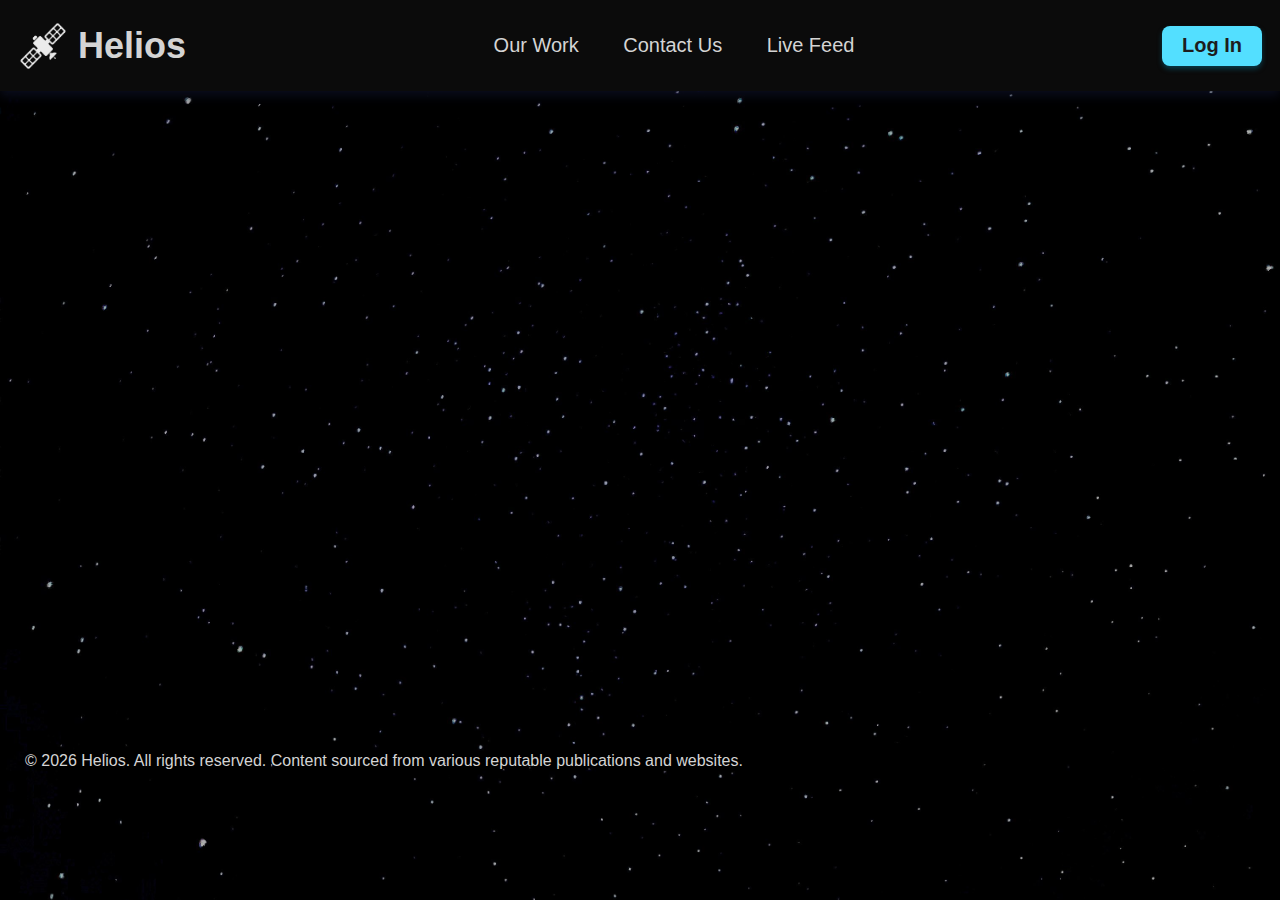
==== livefeed.html @ 9cd160fb "2024-07-28 Helios webpage v1.0" ====
<!DOCTYPE html>
  <html lang="en">
    <head>
      <title>Helios: Live Feed</title>
      <meta name="author" content="Helios">
      <meta name="description" content="Helios, providing solutions for orbital cleanup since 2024.">
      <meta name="keywords" content="Helio, Astraea, space debris cleanup, space junk cleanup, cleanup satellite">
      <meta name="viewport" content="width=device-width, initial-scale=1.0">
      <meta charset="UTF-8">
      <link href="styles.css" rel="stylesheet">
    </head>

    <body>
      <header id="navheader">
        <nav id="navbar">
          <div id="navhomecontainer">
            <a href="index.html" id="homehref">
                <img src="\media\satellite_logo.png" width="50" alt>
                <h1>Helios</h1>
            </a>
          </div>
          <div id="navlistcontainer">
            <ul id="navlist">
              <li><a href="index.html#problemsolution">Our Work</a></li>
              <li><a href="index.html#contactus">Contact Us</a></li>
              <li><a href="livefeed.html">Live Feed</a></li>
            </ul>
          </div>
          <div id="navlogincontainer">
            <button id="loginbutton">Log In</button>
          </div>
        </nav>
      </header>
      
      <main>
        <div id="livefeedcontainer">
          <section id="livefeedcontainer">
            <br>
            <video autoplay muted loop src="/media/sample_satellite_video.mp4" width="400"></video>
            <video autoplay muted loop src="/media/sample_satellite_video.mp4" width="400"></video>
            <video autoplay muted loop src="/media/sample_satellite_video.mp4" width="400"></video>
            <video autoplay muted loop src="/media/sample_satellite_video.mp4" width="400"></video>
            <br>
          </section>
        </div>
      </main>
  
      <footer> <!-- The footer  -->
        <p>
          © <span id="currentYear"></span> Helios. All rights reserved. Content sourced from various reputable publications and websites.
        </p>
      </footer>

      <script src="script.js"></script>
    </body>
  </html>
---- styles.css ----
/*
Background Grey: #1d1d1d
Navy Blue Back.: #151426
Dark Blue Back.: #141939
Soft Blue Back.: #1d2c53
Cyan Text: #53dfff
Dark Cyan Text: #098eb4
Grey Text: #d4d4d4
Gold Text: #ffd748
*/

:root {
    color-scheme: dark;
}



*{
    box-sizing: border-box;
}



body{ /* Sets the main styles for the webpage */
    padding: 0;
    border: 0;
    margin: 0;
    background-color: #d4d4d4;
    color: #1d1d1d;
    font-family: Consolas, 'Helvetica Neue', sans-serif;

    background-image: url("/media/star_background.png");
    /* Full height */
    width: 100%; 

    /* Center and scale the image nicely */
    background-position: center;
    background-repeat: no-repeat;
    background-size: cover;
    color: #d4d4d4;
}



header{
    padding: 18px;
    background-color: #0b0b0b;
    box-shadow: 0 5px 10px rgba(20,25,57,.5);
    position: sticky; /* Fixes the header to the top of the page */
    top: 0; /* Positions it at the top */
    width: 100%; /* Makes sure it spans the full width of the viewport */
    z-index: 1000; /* Ensures it stays above other content */
}

#navbar{
    display: flex;
    justify-content: space-between;
    align-items: center;
}

#homehref{ /* Sets the style for the icon in the nav bar */
    display: flex;
    justify-content: center;
    align-items: center;
    height: 100%;
}

#homehref img{ /* Sets the style for the image in the icon in the nav bar */
    margin: 0 5px 0 0; /* Adds a 5px gap to the right */
}

#homehref h1{ /* Sets the style for the text in the icon in the nav bar */
    margin: 0 0 0 5px; /* Adds a 5px gap to the left */
    font-size: 2.25em;
    color: #d4d4d4;
}

#navlist{
    padding: 0;
    justify-content: center;
    list-style: none;
    height: 100%;
}

#navlist li{
    display: inline-block;
    padding: 0px 20px;
    transition: .02s;
}
    
#navlist li a{
    transition: all 0s ease 0s;
    font-size: 1.25em;
    color: #d4d4d4;
}

#navlist li a:hover{
    text-decoration: underline;
    color: #989898;
}

#loginbutton{
    border: 0;
    border-radius: 8px;
    background-color: #53dfff;
    box-shadow: 0px 0px 2px 2px #1d1d1d;
    min-height: 40px;
    min-width: 100px;
    color: #1d1d1d;
    font-size: 1.25em;
    font-weight: bold;
    box-shadow: 0 3px 5px rgb(7, 104, 131, .5);
    transition: 0.2s;
}

#loginbutton:hover{
    cursor: pointer;
    background-color: #076883;
}



main {
    padding: 25px 50px;
  }
  
  #introductioncontainer {
    padding: 20px;
  }
  
  #introduction {
    display: flex;
    flex-wrap: wrap;
  }
  
  .title {
    width: 100%;
    text-align: center;
  }
  
  #introduction p {
    flex: 1;
    margin-right: 20px;
  }
  
  #introduction video {
    flex: 0 0 400px;
    margin-top: 10px;
    border-style: inset;
  }
  
  @media (max-width: 768px) {
    #introduction {
      flex-direction: column;
    }
  
    #introduction p,
    #introduction video {
      margin-right: 0;
    }
  }
  
  #problemsolutioncontainer {
    padding: 20px;
  }
  
  #problemsolution {
    display: flex;
    flex-wrap: wrap;
  }
  
  #problemsolution p {
    flex: 1;
    margin-right: 20px;
  }
  
  #problemsolution video {
    flex: 0 0 400px;
    margin-top: 10px;
  }
  
  @media (max-width: 768px) {
    #problemsolution {
      flex-direction: column;
    }
  
    #problemsolution p,
    #problemsolution video {
      margin-right: 0;
    }
  }
  
  #contactcontainer {
    padding: 20px;
  }
  
  #contactus {
    text-align: center;
  }
  
  #contactus ul {
    list-style-type: none;
    padding: 0;
  }
  
  #contactus ul li {
    margin: 5px 0;
  }
  
  #contactus a {
    color: #007BFF;
    text-decoration: none;
  }
  
  #contactus a:hover {
    text-decoration: underline;
  }
  
    #livefeedcontainer {
    padding: 20px;
  }
  
  #livefeedcontainer section {
    display: grid;
    grid-template-columns: 1fr 1fr;
    grid-template-rows: 1fr 1fr;
    gap: 20px;
    justify-items: center;
  }
  
  #livefeedcontainer video {
    width: 100%;
    height: auto;
  }
  
  @media (max-width: 768px) {
    #livefeedcontainer section {
      grid-template-columns: 1fr;
      grid-template-rows: auto;
    }
  }  


footer{
    padding: 25px;
}



a:link, a:visited { /* Sets the style for links */
    color: #53dfff;
    text-decoration: none;
}
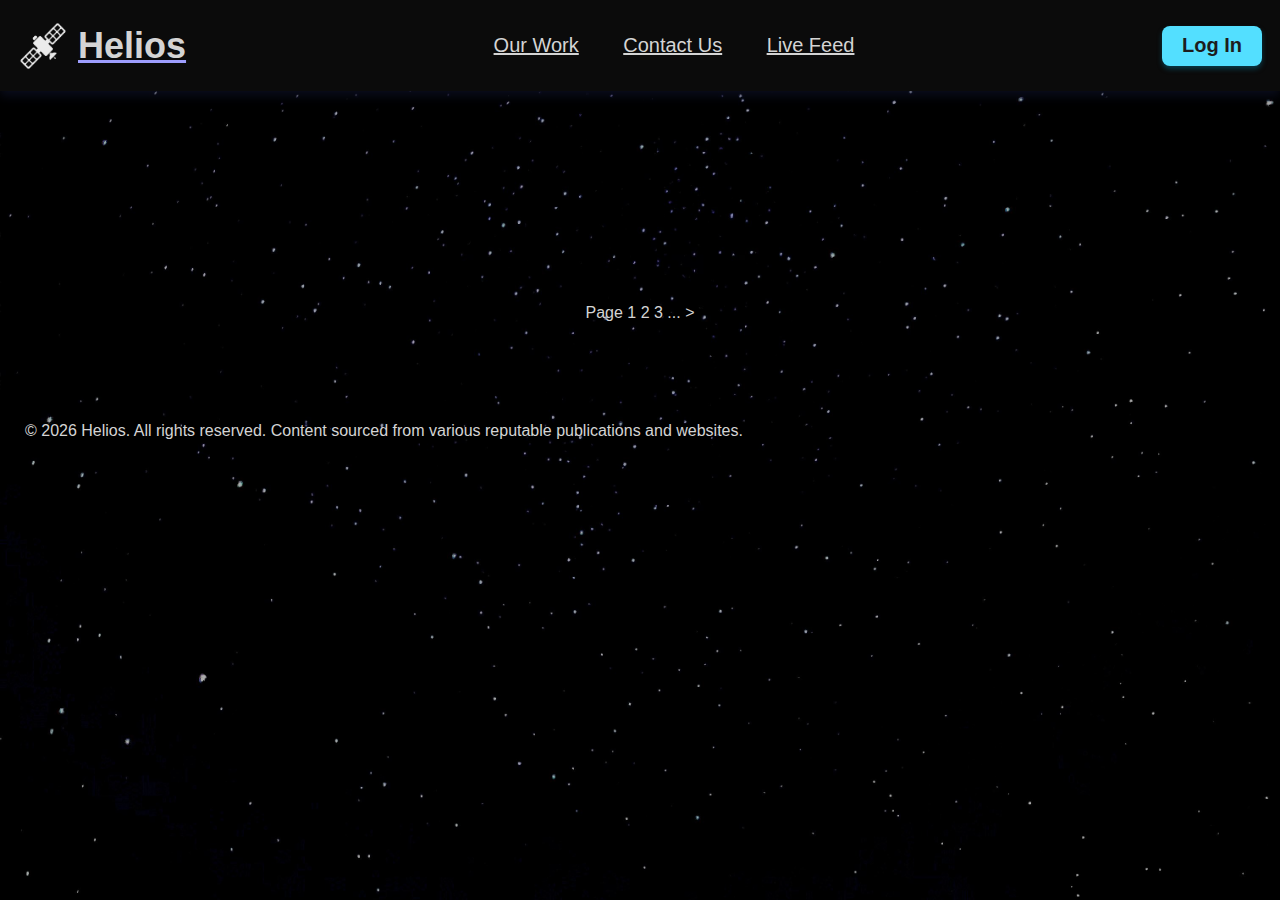
==== commit 6a97466b: "Small UI fix" ====
--- a/livefeed.html
+++ b/livefeed.html
@@ -34,18 +34,20 @@
       
       <main>
         <div id="livefeedcontainer">
-          <section id="livefeedcontainer">
+          <section id="livefeed">
             <br>
-            <video autoplay muted loop src="/media/sample_satellite_video.mp4" width="400"></video>
-            <video autoplay muted loop src="/media/sample_satellite_video.mp4" width="400"></video>
-            <video autoplay muted loop src="/media/sample_satellite_video.mp4" width="400"></video>
-            <video autoplay muted loop src="/media/sample_satellite_video.mp4" width="400"></video>
+            <div class="centervideos">
+              <video autoplay muted loop src="/media/sample_satellite_video.mp4" width="381"></video>
+              <video autoplay muted loop src="/media/sample_satellite_video.mp4" width="381"></video>
+              <video autoplay muted loop src="/media/sample_satellite_video.mp4" width="381"></video>
+            </div>
+            <p class="centertext">Page 1   2   3   ...   ></p>
             <br>
           </section>
         </div>
       </main>
   
-      <footer> <!-- The footer  -->
+      <footer>
         <p>
           © <span id="currentYear"></span> Helios. All rights reserved. Content sourced from various reputable publications and websites.
         </p>
--- a/styles.css
+++ b/styles.css
@@ -124,130 +124,107 @@
     padding: 25px 50px;
   }
   
-  #introductioncontainer {
+#introductioncontainer {
     padding: 20px;
-  }
-  
-  #introduction {
+}
+  
+#introduction {
     display: flex;
     flex-wrap: wrap;
-  }
-  
-  .title {
+}
+  
+.title {
     width: 100%;
     text-align: center;
-  }
-  
-  #introduction p {
+}
+  
+#introduction p {
     flex: 1;
     margin-right: 20px;
-  }
-  
-  #introduction video {
+}
+
+#introduction video {
     flex: 0 0 400px;
     margin-top: 10px;
     border-style: inset;
-  }
-  
-  @media (max-width: 768px) {
+}
+
+@media (max-width: 768px) {
     #introduction {
-      flex-direction: column;
-    }
-  
+    flex-direction: column;
+    }
+
     #introduction p,
     #introduction video {
-      margin-right: 0;
-    }
-  }
-  
-  #problemsolutioncontainer {
+    margin-right: 0;
+    }
+}
+
+#problemsolutioncontainer {
     padding: 20px;
-  }
-  
-  #problemsolution {
+}
+
+#problemsolution {
     display: flex;
     flex-wrap: wrap;
-  }
-  
-  #problemsolution p {
+}
+
+#problemsolution p {
     flex: 1;
     margin-right: 20px;
-  }
-  
-  #problemsolution video {
+}
+
+#problemsolution video {
     flex: 0 0 400px;
     margin-top: 10px;
-  }
-  
-  @media (max-width: 768px) {
+    border-style: inset;
+}
+
+@media (max-width: 768px) {
     #problemsolution {
-      flex-direction: column;
-    }
-  
+    flex-direction: column;
+    }
+
     #problemsolution p,
     #problemsolution video {
-      margin-right: 0;
-    }
-  }
-  
-  #contactcontainer {
+    margin-right: 0;
+    }
+}
+
+#contactcontainer {
     padding: 20px;
-  }
-  
-  #contactus {
+}
+
+#contactus {
     text-align: center;
-  }
-  
-  #contactus ul {
+}
+
+#contactus ul {
     list-style-type: none;
     padding: 0;
-  }
-  
-  #contactus ul li {
+}
+
+#contactus ul li {
     margin: 5px 0;
-  }
-  
-  #contactus a {
+}
+
+#contactus a {
     color: #007BFF;
     text-decoration: none;
-  }
-  
-  #contactus a:hover {
+}
+
+#contactus a:hover {
     text-decoration: underline;
-  }
-  
-    #livefeedcontainer {
-    padding: 20px;
-  }
-  
-  #livefeedcontainer section {
-    display: grid;
-    grid-template-columns: 1fr 1fr;
-    grid-template-rows: 1fr 1fr;
-    gap: 20px;
-    justify-items: center;
-  }
-  
-  #livefeedcontainer video {
-    width: 100%;
-    height: auto;
-  }
-  
-  @media (max-width: 768px) {
-    #livefeedcontainer section {
-      grid-template-columns: 1fr;
-      grid-template-rows: auto;
-    }
-  }  
-
+}
+
+.centervideos{
+    align-content: space-evenly;
+}
+
+.centertext{
+    text-align: center;
+}
 
 footer{
     padding: 25px;
-}
-
-
-
-a:link, a:visited { /* Sets the style for links */
-    color: #53dfff;
-    text-decoration: none;
 }